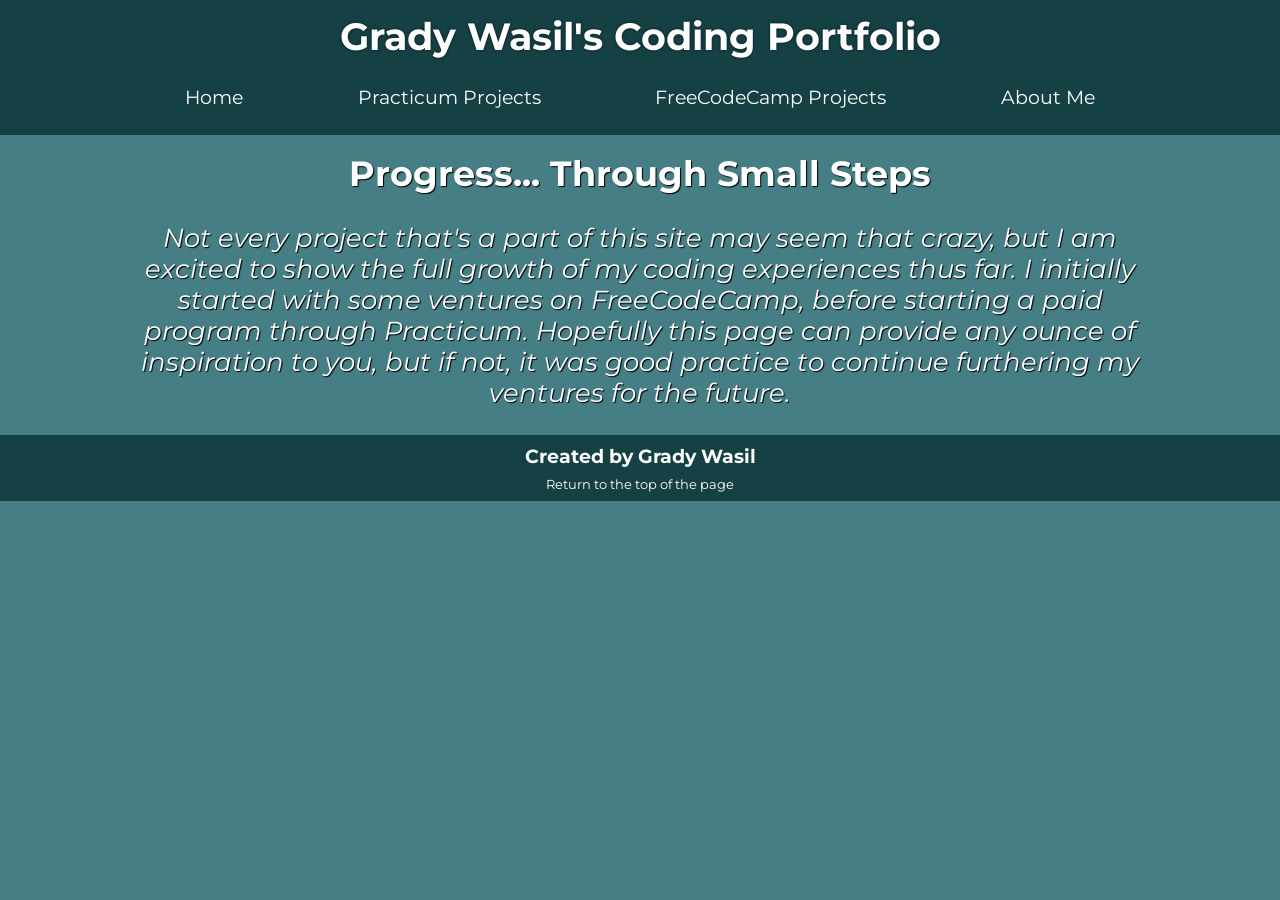
==== projects/portfolio-project/index.html @ cd3c78be "added portfolio project in progress to the footer" ====
<!DOCTYPE html>
<html>
    <head>
        <meta charset="UTF-8">
        <meta name="viewport" content="width=device-width, initial-scale=1">
        <meta name="author" content="Grady Wasil">
        <meta name="description" content="a working collection of the various webpages and projects Grady has built during his schooling at Practicum and FreeCodeCamp ventures">
        <meta name="keywords" content="grady wasil, arrangedgodly, arranged godly, html, css, javascript, practicum, freecodecamp, github">
        <link rel="stylesheet" href="index.css">
        <title>Grady Wasil's Coding Portfolio</title>
    </head>
     <body>
        <header class="header">
            <h1 class="header__title">Grady Wasil's Coding Portfolio</h1>
            <nav class="nav">
                <ul class="nav__list">
                    <li>
                        <a href="index.html" class="header__link">Home</a>
                    </li>
                    <li>
                        <a href="pages/practicum.html" class="header__link">Practicum Projects</a>
                    </li>
                    <li>
                        <a href="pages/fcc.html" class="header__link">FreeCodeCamp Projects</a>
                    </li>
                    <li>
                        <a href="pages/about.html" class="header__link">About Me</a>
                    </li>
                </ul>
            </nav>
        </header>
        <main>
            <section class="intro" id="intro">
                <h2 class="intro__title">Progress... Through Small Steps</h2>
                <p class="intro__text">Not every project that's a part of this site may seem that crazy, but I am excited to show the full growth of 
                    my coding experiences thus far. I initially started with some ventures on FreeCodeCamp, before starting a paid 
                    program through Practicum. Hopefully this page can provide any ounce of inspiration to you, but if not,
                    it was good practice to continue furthering my ventures for the future.</p>
            </section>
        </main>
        <footer class="footer">
            <h2 class="footer__header">Created by Grady Wasil</h2>
            <a href="#intro" class="footer__link">Return to the top of the page</a>
         </footer>
    </body>
</html>
---- projects/portfolio-project/index.css ----
@import url("./blocks/footer.css");
@import url("./blocks/header.css");
@import url("about.css");

body {
 margin: 15vh 0 0 0;
 font-family: 'Montserrat', sans-serif;
 text-align: center;
 background-color: #457F85;
 padding: 0;
}

.intro {
  display: flex;
  flex-direction: column;
  align-items: center;
  scroll-margin-top: 15vh;
}

.intro__title {
  color: #fff;
  text-shadow: 1px 1px 1px #000;
  font-size: 2.7vw;
  margin: 2vh 0 2vh;
}

.intro__text {
  font-style: italic;
  font-size: 2vw;
  color: #fff;
  text-shadow: 1px 1px 1px #000;
  width: 80%;
  margin: 1vh 0 3vh;
}

.practicum-projects,
.fcc-projects {
  scroll-margin-top: 15vh;
}

.project {
  display: flex;
  flex-direction: column;
  align-items: center;
  justify-content: space-evenly;
  width: 100%;
}

.project_cat_title {
  color: #fff;
  text-shadow: 1px 1px 1px #000;
  font-size: 3vw;
}

.project_cat_subtitle {
  color: #fff;
  text-shadow: 1px 1px 1px #000;
  font-size: 2vw;
}

.project_cat_desc {
  color: #fff;
  text-shadow: 1px 1px 1px #000;
  font-size: 1.55vw;
  font-style: italic;
  width: 72.5%;
}

.project_cat_subdesc {
  color: #fff;
  text-shadow: 1px 1px 1px #000;
  font-size: 1.45vw;
  font-style: italic;
  width: 50%;
  margin: 2vh 0 2vh 0;
}

.project_cat_link {
  color: #84EBF5;
  text-decoration: none;
}

.project_cat_link:hover {
  color: #02707A;
}

.project__cards {
  display: flex;
  flex-direction: row;
  justify-content: space-evenly;
  column-gap: .5vw;
  margin: 3vh 0 3vh 0;
}

.project__card {
  display: flex;
  flex-direction: column;
  align-items: center;
  justify-content: center;
  border-style: solid;
  width: 15vw;
  height: 15vw;
  margin: .5vw;
  background-color: #fff;
}

.project__card_title {
  font-weight: bolder;
  text-shadow: 1px 1px 1px #94B2B5;
  font-size: 1.5vw;
}

.project__card_text {
  display: none;
  opacity: 0;
  color: #fff;
  text-shadow: 1px 1px 1px #94B2B5;
  font-style: italic;
  font-size: .85vw;
  width: 80%;
  padding-bottom: 3vh;
}

.project__card:hover .project__card_title {
  color: white;
  text-shadow: 1px 1px 5px #000;
  transition: color 0.6s ease-in-out;
  transition: text-shadow 0.6s ease-in-out;
}

.project__card:hover .project__card_text {
  display: block;
  opacity: 1;
  text-shadow: 1px 1px 5px #000;
  transition: display 0.6s ease-in-out;
  transition: opacity 0.6s ease-in-out;
  transition: text-shadow 0.6s ease-in-out;
}

.project__card:hover {
  border-color: #84EBF5;
  box-shadow: 1px 1px 8px #000;
  background-color: #02707A;
  transform: scale(1.1);
  transition: border-color 0.6s ease-in-out;
  transition: box-shadow 0.6s ease-in-out;
  transition: background-color 0.6s ease-in-out;
  transition: transform 0.6s linear;
}

.project__card__link {
  text-decoration: none;
  color: black;
}

.project_cat_subtitle,
.project_cat_title {
  margin: 2.75vh 0 2.75vh 0;
}
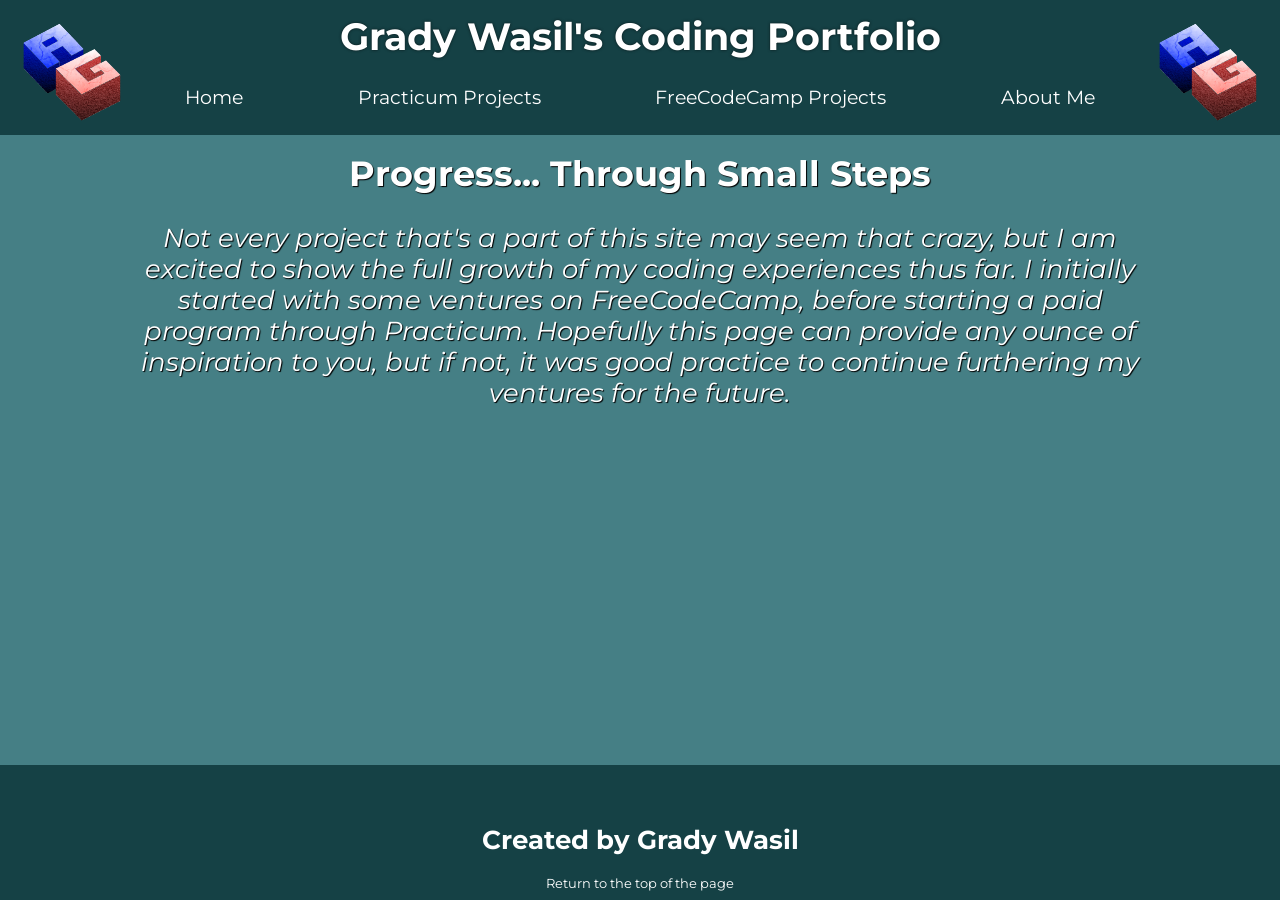
==== commit 4f0cc60a: "changed the style some more" ====
--- a/projects/portfolio-project/index.html
+++ b/projects/portfolio-project/index.html
@@ -7,6 +7,7 @@
         <meta name="description" content="a working collection of the various webpages and projects Grady has built during his schooling at Practicum and FreeCodeCamp ventures">
         <meta name="keywords" content="grady wasil, arrangedgodly, arranged godly, html, css, javascript, practicum, freecodecamp, github">
         <link rel="stylesheet" href="index.css">
+        <link rel="shortcut icon" href="./favicon.svg">
         <title>Grady Wasil's Coding Portfolio</title>
     </head>
      <body>
@@ -28,6 +29,8 @@
                     </li>
                 </ul>
             </nav>
+            <img class="header__logo" src="./images/AG logo.svg">
+            <img class="header__logo_alt" src="./images/AG logo.svg">
         </header>
         <main>
             <section class="intro" id="intro">
--- a/projects/portfolio-project/index.css
+++ b/projects/portfolio-project/index.css
@@ -8,6 +8,11 @@
  text-align: center;
  background-color: #457F85;
  padding: 0;
+}
+
+main {
+  min-height: 70vh;
+  margin: auto;
 }
 
 .intro {
@@ -88,8 +93,8 @@
   display: flex;
   flex-direction: row;
   justify-content: space-evenly;
-  column-gap: .5vw;
-  margin: 3vh 0 3vh 0;
+  column-gap: .75vw;
+  margin: 3vh 0 6vh 0;
 }
 
 .project__card {
@@ -141,7 +146,7 @@
   border-color: #84EBF5;
   box-shadow: 1px 1px 8px #000;
   background-color: #02707A;
-  transform: scale(1.1);
+  transform: scale(1.15);
   transition: border-color 0.6s ease-in-out;
   transition: box-shadow 0.6s ease-in-out;
   transition: background-color 0.6s ease-in-out;
